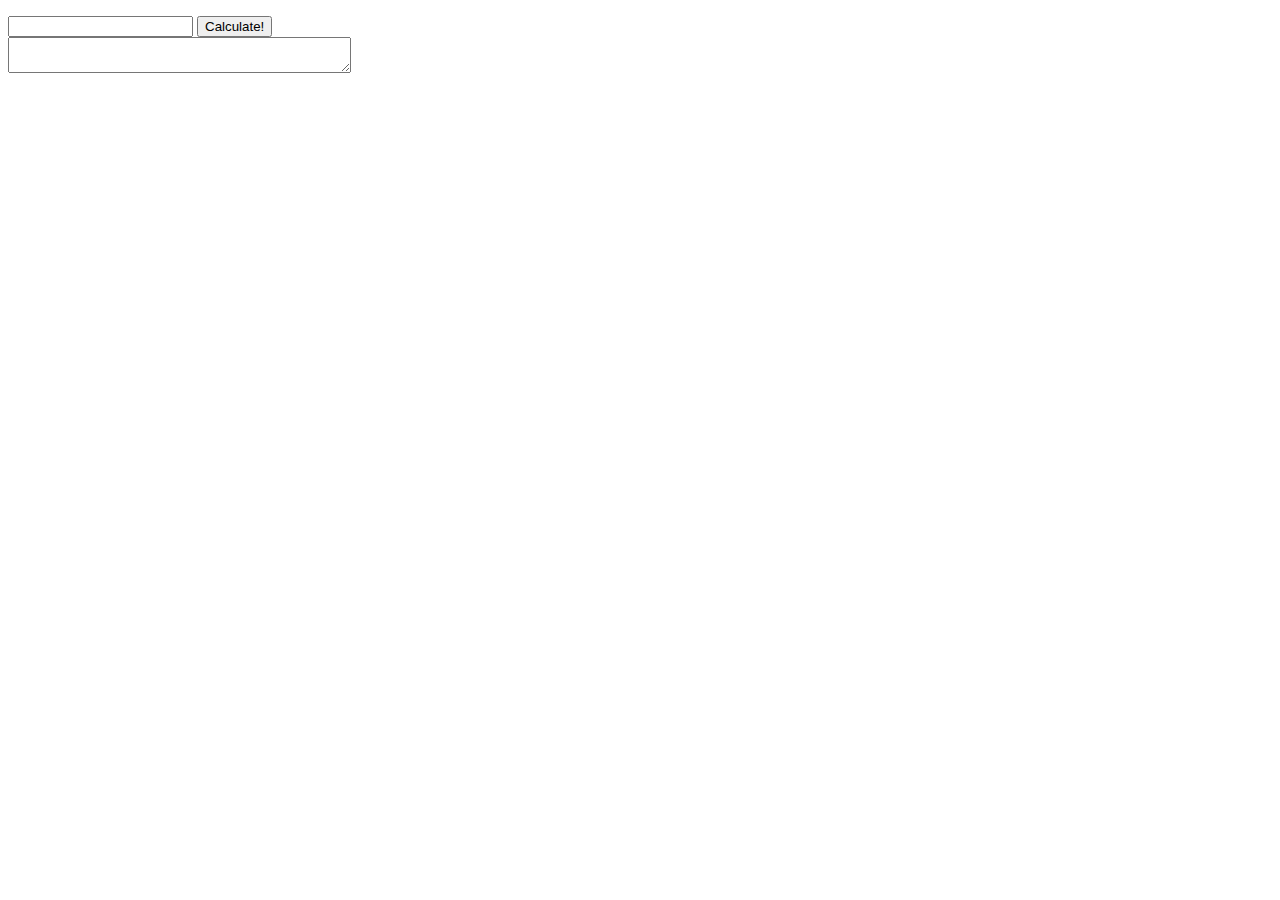
==== TOMCAT_CALCULATOR/src/main/resources/index.html @ 6d102f0f "Initial commit" ====
<!DOCTYPE html>
<html lang="en" xmlns:th="http://www.thymeleaf.org">
<head>
    <meta charset="UTF-8">
    <title>TOMCAT CALCULATOR</title>
</head>
<body>
    <div>
        <p th:text="'HELLO ' + ${name}"></p>
    </div>
    <div>
        <input id="input" maxlength="30">
        <button onclick=sendValues()>Calculate!</button>
    </div>
    <div>
        <textarea id="output" cols="40"></textarea>
    </div>
</body>

<script>
    function sendValues() {
        let inputString = document.getElementById("input").value;
        let result = eval(inputString);
        document.getElementById("output").innerHTML = result;
    }
</script>
</html>
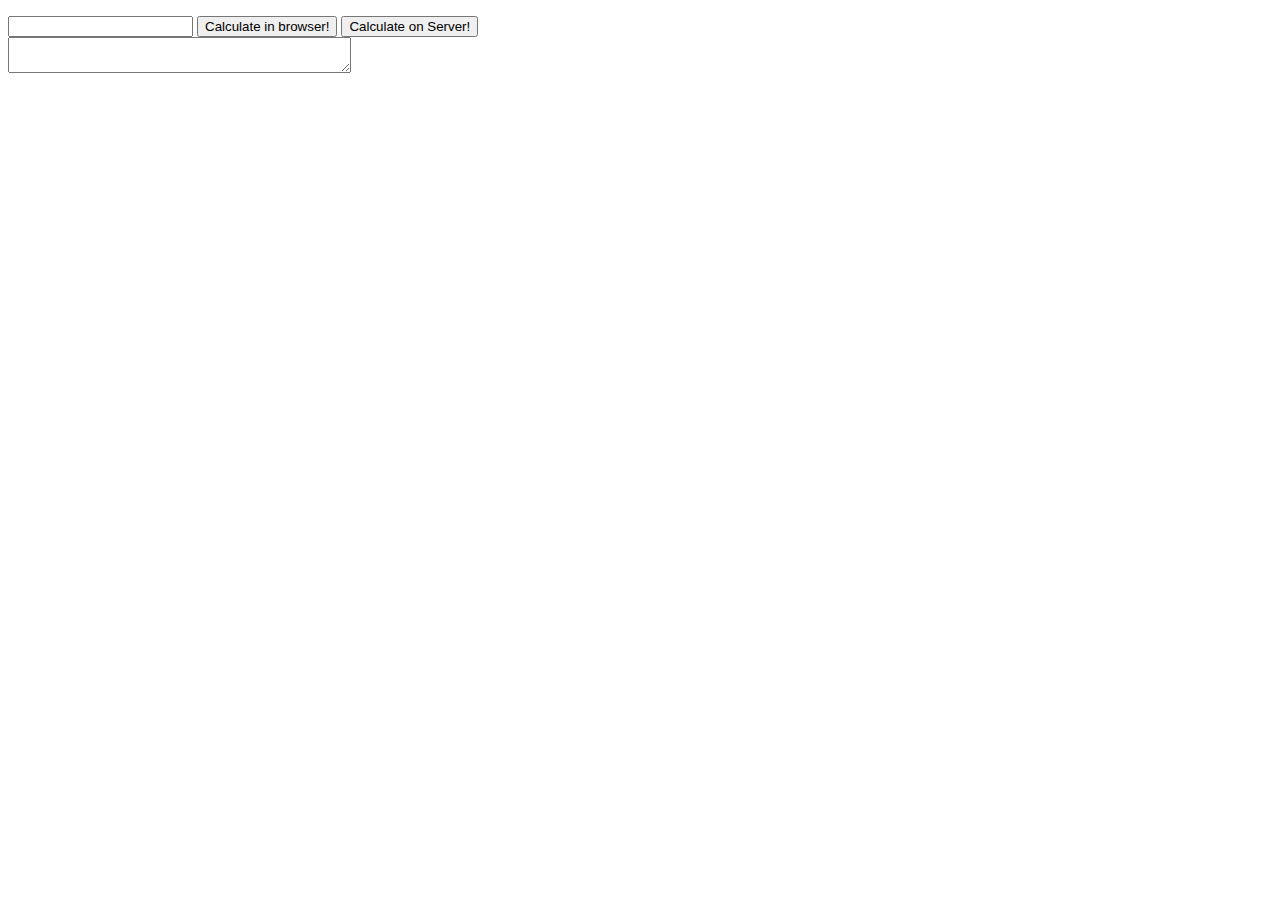
==== commit 3e900972: "Changes" ====
--- a/TOMCAT_CALCULATOR/src/main/resources/index.html
+++ b/TOMCAT_CALCULATOR/src/main/resources/index.html
@@ -10,7 +10,8 @@
     </div>
     <div>
         <input id="input" maxlength="30">
-        <button onclick=sendValues()>Calculate!</button>
+        <button onclick=calculateBrowser()>Calculate in browser!</button>
+        <button onclick=calculateServer()>Calculate on Server!</button>
     </div>
     <div>
         <textarea id="output" cols="40"></textarea>
@@ -18,10 +19,25 @@
 </body>
 
 <script>
-    function sendValues() {
+    function calculateBrowser() {
         let inputString = document.getElementById("input").value;
         let result = eval(inputString);
         document.getElementById("output").innerHTML = result;
     }
+
+    function calculateServer() {
+        const xhr = new XMLHttpRequest();
+        const body = String(document.getElementById("input").value);
+        const path = "/localhost:8085/";
+        xhr.open("POST", path);
+        xhr.setRequestHeader('Content-Type', 'application/text');
+        xhr.send(body);
+
+        xhr.onload = () => {
+            const result = xhr.responseText;
+            document.getElementById("output").innerHTML = result;
+        }
+    }
+
 </script>
 </html>